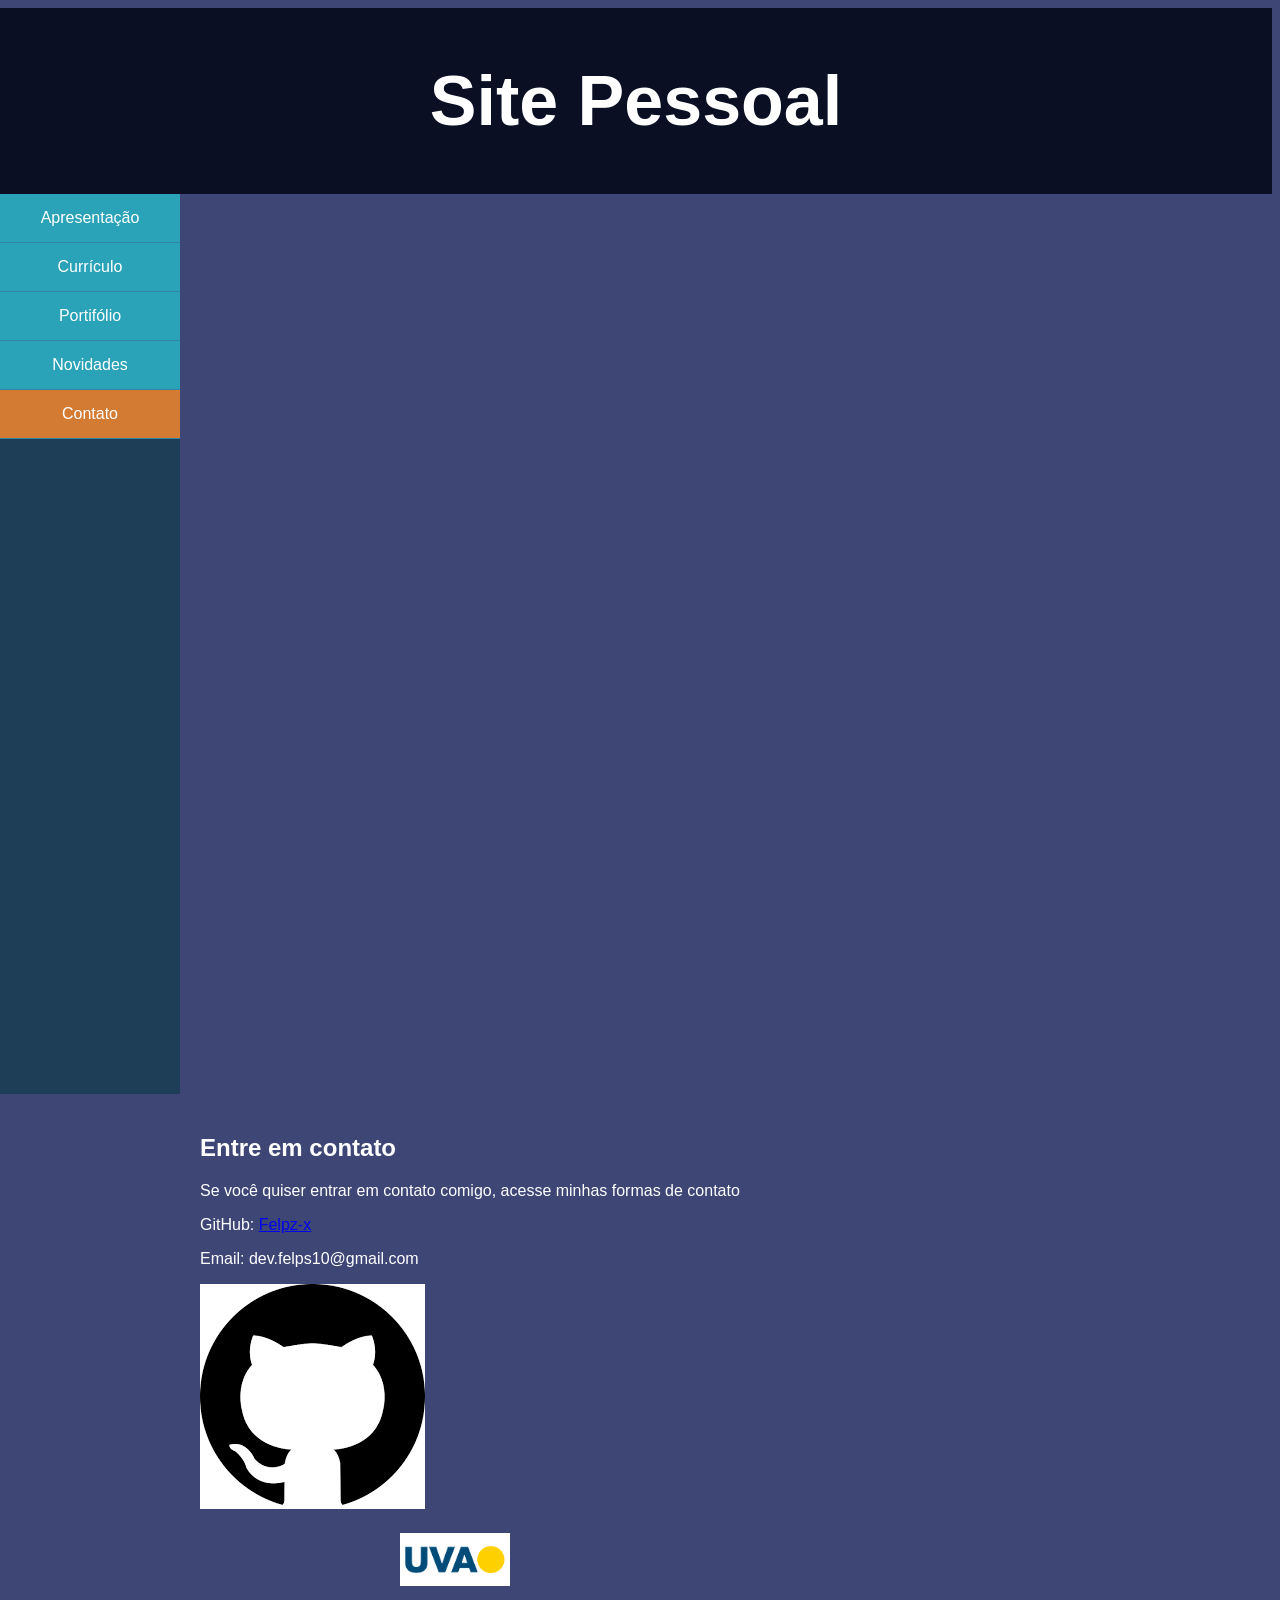
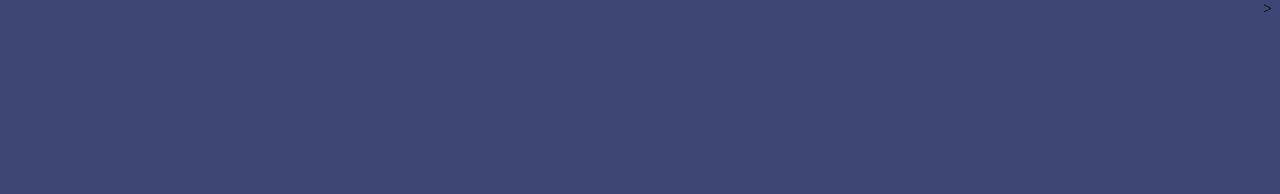
==== Contato.html @ 274c7b86 "Atualização do site" ====
<!doctype html>
<html>

<head>
    <title>Site Pessoal</title>
    <meta charset="utf-8">
    <meta name="viewport" content="width=device-width, initial-scale=1">
    <link rel="stylesheet" href="css.css">
</head>
    
<body>
    <header>
        <h1>Site Pessoal</h1>
    </header>
        <section>
            <nav>
                <div class="menu">
                    <ul>
                        <li><a href="Apresentação.html">Apresentação</a></li>
                        <li><a href="Currículo.html">Currículo</a></li>
                        <li><a href="Portfólio.html">Portifólio</a></li>
                        <li><a href="Novidades.html">Novidades</a></li>
                        <li class="active"><a href="Contato.html">Contato</a></li>
                    </ul>
                </div>
            </nav>
            <article>
                <h2>Entre em contato</h2>
                <p>Se você quiser entrar em contato comigo, acesse minhas formas de contato</p>
    <link>      <p>GitHub: <a href="https://github.com/Felpz-x/" target="_blank">Felpz-x</a></p>
                <p>Email: dev.felps10@gmail.com </p>
                <img src =img/github.png>
            </article>
    </section>
<footer>
  <img src="img/uva.png" alt="Logo da UVA">>
</footer> 
</body>
</html>
---- css.css ----
body{
    background-color:#3e4675;
    background-attachment:fixed;
    background-repeat: no-repeat;
    margin-left: 0;
    min-height: 100vh;
    display: flex;
    flex-direction: column;
}

header{
    background-color: rgb(10, 15, 36); 
    padding: 6px;
    text-align: center;
    font-size: 35px; 
    color: white;
    margin-top: 0;
}

nav {
    float: left; 
    background-color: rgb(30, 61, 87);
    width: 180px;
    height: 100vh;
}

.menu {
  background-color: #2aa2b8;
  font-family: Arial, sans-serif;
}

.menu ul {
  list-style: none;
  margin: 0;
  padding:0;
  height: 100%;
  display: flex;
  flex-direction: column;
}

.menu li {
  flex: 1;
  display: flex;
  padding:15px;
  align-items: center;
  justify-content: center;
  border-bottom: 1px solid #3285a7;
}

.menu li a {
  text-decoration: none;
  color: white;
  display: block;
  width: 100%;
  text-align: center;
}

.menu .active {
  background-color: rgb(211, 123, 51);
}

.menu li:hover {
  background-color: #21a6aa;
  transition: 0.3s;
}


article {
    float: left; 
    width:75%;
    background-color: #3e4675;
    padding: 20px;
    text-align: left;
    height: auto;
    margin-left: 180px;
    flex: 1;
} 

article ul {
  list-style: none; /* remove bolinhas */
  padding-left: 0;
 }

article li {
  background-color: rgba(255, 255, 255, 0.1);
  margin-bottom: 10px;
  padding: 12px;
  border-radius: 8px;
  border-left: 5px solid #2aa2b8;
  font-family: Arial, sans-serif;  
}

footer {
  display: flex;
  align-items: center;   /* alinha verticalmente */
  justify-content: space-between; /* separa texto e imagem */
  padding: 0px;
  margin-left: 200px;
  margin-bottom: 100px;
}

footer img {
  width: 110px;
  height: auto;
  margin-left: 200px;
  margin-bottom: 100px;
}



p{
    color:white;
    font-family:Arial, Helvetica, sans-serif;
}

h1,h3,h2,p{
    color:white;
    font-family:Arial, Helvetica, sans-serif;
}
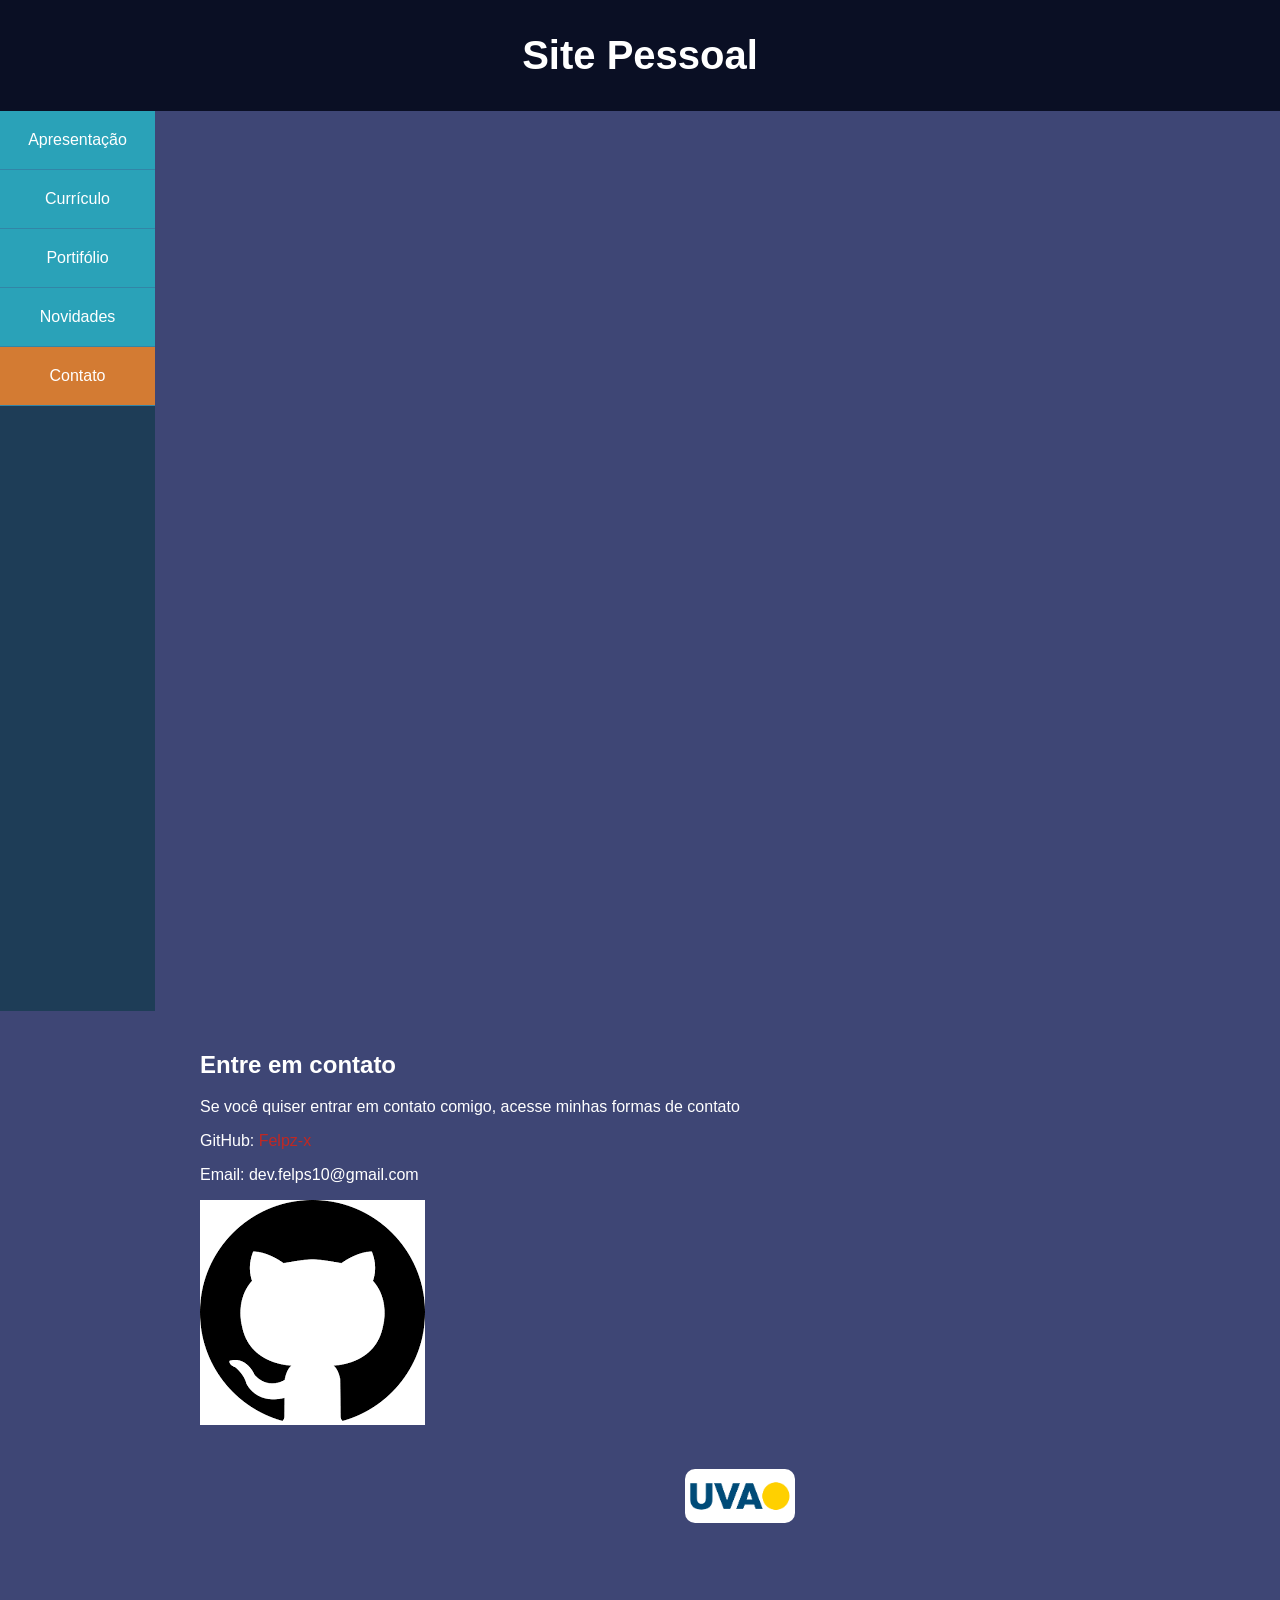
==== commit 029a51ff: "Removendo arquivos antigos" ====
--- a/Contato.html
+++ b/Contato.html
@@ -5,7 +5,7 @@
     <title>Site Pessoal</title>
     <meta charset="utf-8">
     <meta name="viewport" content="width=device-width, initial-scale=1">
-    <link rel="stylesheet" href="css.css">
+    <link rel="stylesheet" href="style.css">
 </head>
     
 <body>
@@ -16,7 +16,7 @@
             <nav>
                 <div class="menu">
                     <ul>
-                        <li><a href="Apresentação.html">Apresentação</a></li>
+                        <li><a href="index.html">Apresentação</a></li>
                         <li><a href="Currículo.html">Currículo</a></li>
                         <li><a href="Portfólio.html">Portifólio</a></li>
                         <li><a href="Novidades.html">Novidades</a></li>
@@ -33,7 +33,7 @@
             </article>
     </section>
 <footer>
-  <img src="img/uva.png" alt="Logo da UVA">>
+    <img src="img/uva.png" alt="Logo da UVA" title="Universidade Veiga de Almeida">
 </footer> 
 </body>
 </html>
--- a/style.css
+++ b/style.css
@@ -0,0 +1,134 @@
+body{
+    background-color:#3e4675;
+    background-attachment:fixed;
+    background-repeat: no-repeat;
+    margin-left: 0;
+    min-height: 100vh;
+    display: flex;
+    flex-direction: column;
+    font-family: Arial, sans-serif;
+    flex-wrap: wrap;
+    margin: 0;
+}
+
+header{
+    background-color: rgb(10, 15, 36); 
+    padding: 6px;
+    text-align: center;
+    font-size: 35px; 
+    color: white;
+    margin-top: 0;
+}
+
+nav {
+    float: left; 
+    background-color: rgb(30, 61, 87);
+    width: 155px;
+    height: 100vh;
+}
+
+.menu {
+  background-color: #2aa2b8;
+  font-family: Arial, sans-serif;
+  
+}
+
+.menu ul {
+  list-style: none;
+  margin: 0;
+  padding:0;
+  height: 100%;
+  display: flex;
+  flex-direction: column;
+}
+
+.menu li {
+  flex: 1;
+  display: flex;
+  padding:20px;
+  align-items: center;
+  justify-content: center;
+  border-bottom: 1px solid #3285a7;
+}
+
+.menu li a {
+  text-decoration: none;
+  color: white;
+  text-align: center;
+}
+
+.menu .active {
+  background-color: rgb(211, 123, 51);
+}
+
+.menu li:hover {
+  background-color: #21a6aa;
+  transition: 0.3s;
+}
+
+
+
+
+article {
+    float: left; 
+    width:75%;
+    background-color: #3e4675;
+    padding: 20px;
+    text-align: left;
+    height: auto;
+    margin-left: 180px;
+    flex: 1;
+} 
+
+article ul {
+  list-style: none; 
+  padding-left: 0;
+ }
+
+article li {
+  background-color: rgba(255, 255, 255, 0.1);
+  margin-bottom: 10px;
+  padding: 12px;
+  border-radius: 8px;
+  border-left: 5px solid #2aa2b8;
+  font-family: Arial, sans-serif;  
+}
+
+footer {
+  display: flex;
+  align-items: center;   /* alinha verticalmente */
+  justify-content: space-between; /* separa texto e imagem */
+  padding: 0px;
+  margin-left: 200px;
+  margin-bottom: 100px;
+}
+
+footer img {
+  width: 110px;
+  height: auto;
+  margin-left: 200px;
+  border-radius: 10px;
+  display: block;
+  margin: 20px auto;
+}
+
+p{
+    color:white;
+    font-family:Arial, Helvetica, sans-serif;
+    max-width: 700px;
+}
+
+h1,h3,h2,p{
+    color:white;
+    font-family:Arial, Helvetica, sans-serif;
+}
+h1 {
+    font-size: 40px;
+} 
+a {
+    color: rgb(192, 40, 35); 
+    text-decoration: none;
+}
+a:hover {
+    color: yellow;
+}
